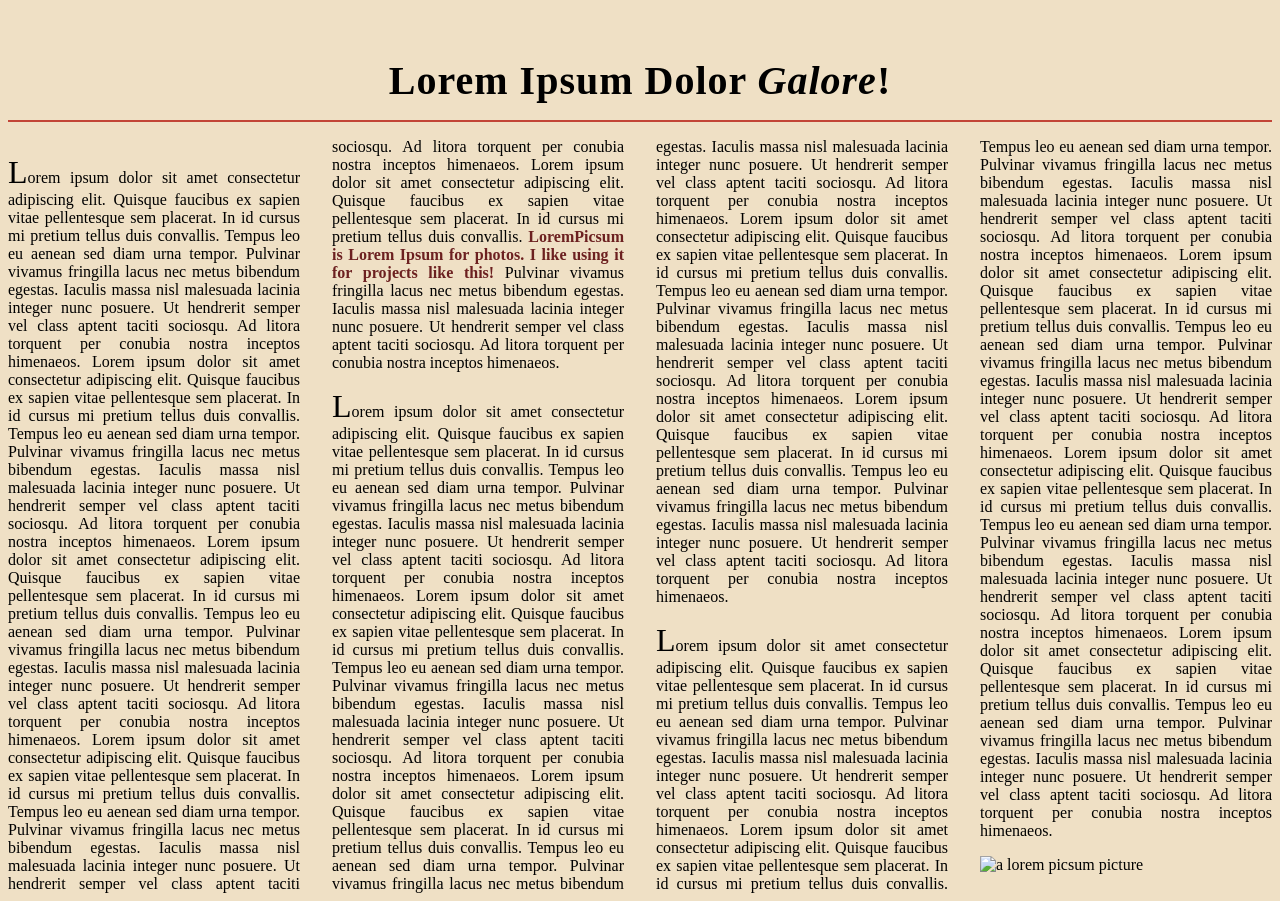
==== index.html @ 2c7f196d "loremipsum completed. cis-dept start" ====
<!DOCTYPE html>
<html lang="en">
<head>
    <meta charset="UTF-8">
    <meta name="viewport" content="width=device-width, initial-scale=1.0">
    <!--Link to external stylesheet-->
    <link rel="stylesheet" href="styles.css">

    <title>Lorem Ipsum</title>
</head>
<body>
    <main>
        <article>
            <h1>Lorem Ipsum Dolor <em>Galore</em>!</h1>
            <p>
                Lorem ipsum dolor sit amet consectetur adipiscing elit. Quisque faucibus ex sapien vitae pellentesque sem placerat. In id cursus mi pretium tellus duis convallis. Tempus leo eu aenean sed diam urna tempor. Pulvinar vivamus fringilla lacus nec metus bibendum egestas. Iaculis massa nisl malesuada lacinia integer nunc posuere. Ut hendrerit semper vel class aptent taciti sociosqu. Ad litora torquent per conubia nostra inceptos himenaeos.

                Lorem ipsum dolor sit amet consectetur adipiscing elit. Quisque faucibus ex sapien vitae pellentesque sem placerat. In id cursus mi pretium tellus duis convallis. Tempus leo eu aenean sed diam urna tempor. Pulvinar vivamus fringilla lacus nec metus bibendum egestas. Iaculis massa nisl malesuada lacinia integer nunc posuere. Ut hendrerit semper vel class aptent taciti sociosqu. Ad litora torquent per conubia nostra inceptos himenaeos.

                Lorem ipsum dolor sit amet consectetur adipiscing elit. Quisque faucibus ex sapien vitae pellentesque sem placerat. In id cursus mi pretium tellus duis convallis. Tempus leo eu aenean sed diam urna tempor. Pulvinar vivamus fringilla lacus nec metus bibendum egestas. Iaculis massa nisl malesuada lacinia integer nunc posuere. Ut hendrerit semper vel class aptent taciti sociosqu. Ad litora torquent per conubia nostra inceptos himenaeos.

                Lorem ipsum dolor sit amet consectetur adipiscing elit. Quisque faucibus ex sapien vitae pellentesque sem placerat. In id cursus mi pretium tellus duis convallis. Tempus leo eu aenean sed diam urna tempor. Pulvinar vivamus fringilla lacus nec metus bibendum egestas. Iaculis massa nisl malesuada lacinia integer nunc posuere. Ut hendrerit semper vel class aptent taciti sociosqu. Ad litora torquent per conubia nostra inceptos himenaeos.

                Lorem ipsum dolor sit amet consectetur adipiscing elit. Quisque faucibus ex sapien vitae pellentesque sem placerat. In id cursus mi pretium tellus duis convallis. <strong>LoremPicsum is Lorem Ipsum for photos. I like using it for projects like this!</strong> Pulvinar vivamus fringilla lacus nec metus bibendum egestas. Iaculis massa nisl malesuada lacinia integer nunc posuere. Ut hendrerit semper vel class aptent taciti sociosqu. Ad litora torquent per conubia nostra inceptos himenaeos.
            </p>
            <p>
                Lorem ipsum dolor sit amet consectetur adipiscing elit. Quisque faucibus ex sapien vitae pellentesque sem placerat. In id cursus mi pretium tellus duis convallis. Tempus leo eu aenean sed diam urna tempor. Pulvinar vivamus fringilla lacus nec metus bibendum egestas. Iaculis massa nisl malesuada lacinia integer nunc posuere. Ut hendrerit semper vel class aptent taciti sociosqu. Ad litora torquent per conubia nostra inceptos himenaeos.

                Lorem ipsum dolor sit amet consectetur adipiscing elit. Quisque faucibus ex sapien vitae pellentesque sem placerat. In id cursus mi pretium tellus duis convallis. Tempus leo eu aenean sed diam urna tempor. Pulvinar vivamus fringilla lacus nec metus bibendum egestas. Iaculis massa nisl malesuada lacinia integer nunc posuere. Ut hendrerit semper vel class aptent taciti sociosqu. Ad litora torquent per conubia nostra inceptos himenaeos.

                Lorem ipsum dolor sit amet consectetur adipiscing elit. Quisque faucibus ex sapien vitae pellentesque sem placerat. In id cursus mi pretium tellus duis convallis. Tempus leo eu aenean sed diam urna tempor. Pulvinar vivamus fringilla lacus nec metus bibendum egestas. Iaculis massa nisl malesuada lacinia integer nunc posuere. Ut hendrerit semper vel class aptent taciti sociosqu. Ad litora torquent per conubia nostra inceptos himenaeos.

                Lorem ipsum dolor sit amet consectetur adipiscing elit. Quisque faucibus ex sapien vitae pellentesque sem placerat. In id cursus mi pretium tellus duis convallis. Tempus leo eu aenean sed diam urna tempor. Pulvinar vivamus fringilla lacus nec metus bibendum egestas. Iaculis massa nisl malesuada lacinia integer nunc posuere. Ut hendrerit semper vel class aptent taciti sociosqu. Ad litora torquent per conubia nostra inceptos himenaeos.

                Lorem ipsum dolor sit amet consectetur adipiscing elit. Quisque faucibus ex sapien vitae pellentesque sem placerat. In id cursus mi pretium tellus duis convallis. Tempus leo eu aenean sed diam urna tempor. Pulvinar vivamus fringilla lacus nec metus bibendum egestas. Iaculis massa nisl malesuada lacinia integer nunc posuere. Ut hendrerit semper vel class aptent taciti sociosqu. Ad litora torquent per conubia nostra inceptos himenaeos.
            </p>
            <p>
                Lorem ipsum dolor sit amet consectetur adipiscing elit. Quisque faucibus ex sapien vitae pellentesque sem placerat. In id cursus mi pretium tellus duis convallis. Tempus leo eu aenean sed diam urna tempor. Pulvinar vivamus fringilla lacus nec metus bibendum egestas. Iaculis massa nisl malesuada lacinia integer nunc posuere. Ut hendrerit semper vel class aptent taciti sociosqu. Ad litora torquent per conubia nostra inceptos himenaeos.

                Lorem ipsum dolor sit amet consectetur adipiscing elit. Quisque faucibus ex sapien vitae pellentesque sem placerat. In id cursus mi pretium tellus duis convallis. Tempus leo eu aenean sed diam urna tempor. Pulvinar vivamus fringilla lacus nec metus bibendum egestas. Iaculis massa nisl malesuada lacinia integer nunc posuere. Ut hendrerit semper vel class aptent taciti sociosqu. Ad litora torquent per conubia nostra inceptos himenaeos.

                Lorem ipsum dolor sit amet consectetur adipiscing elit. Quisque faucibus ex sapien vitae pellentesque sem placerat. In id cursus mi pretium tellus duis convallis. Tempus leo eu aenean sed diam urna tempor. Pulvinar vivamus fringilla lacus nec metus bibendum egestas. Iaculis massa nisl malesuada lacinia integer nunc posuere. Ut hendrerit semper vel class aptent taciti sociosqu. Ad litora torquent per conubia nostra inceptos himenaeos.

                Lorem ipsum dolor sit amet consectetur adipiscing elit. Quisque faucibus ex sapien vitae pellentesque sem placerat. In id cursus mi pretium tellus duis convallis. Tempus leo eu aenean sed diam urna tempor. Pulvinar vivamus fringilla lacus nec metus bibendum egestas. Iaculis massa nisl malesuada lacinia integer nunc posuere. Ut hendrerit semper vel class aptent taciti sociosqu. Ad litora torquent per conubia nostra inceptos himenaeos.

                Lorem ipsum dolor sit amet consectetur adipiscing elit. Quisque faucibus ex sapien vitae pellentesque sem placerat. In id cursus mi pretium tellus duis convallis. Tempus leo eu aenean sed diam urna tempor. Pulvinar vivamus fringilla lacus nec metus bibendum egestas. Iaculis massa nisl malesuada lacinia integer nunc posuere. Ut hendrerit semper vel class aptent taciti sociosqu. Ad litora torquent per conubia nostra inceptos himenaeos.
            </p>
            <img src="https://picsum.photos/300/400" alt="a lorem picsum picture">
        </article>
    </main>
</body>
</html>
---- styles.css ----
body {
    background-color: rgb(239, 224, 197);
}
article {
    column-count: 4;
    column-gap: 2rem;
}
article h1 {
    column-span: all;
    text-align: center;
    font-size: 2.5rem;
    font-weight: 700;
    letter-spacing: 1px;
    /* Adding padding to bottom for a more "newspaper title" look */
    margin-bottom: 1rem;
    border-bottom: 2px solid rgb(194, 69, 55);
    padding: 1rem;
}

article p {
    text-align: justify;
}

p > strong {
    color: rgb(108, 32, 32);
}
/* Emphasis on the first letter for artistic separation of the "stories" */
 article h1~p::first-letter  {
    font-size: 2rem;
 }
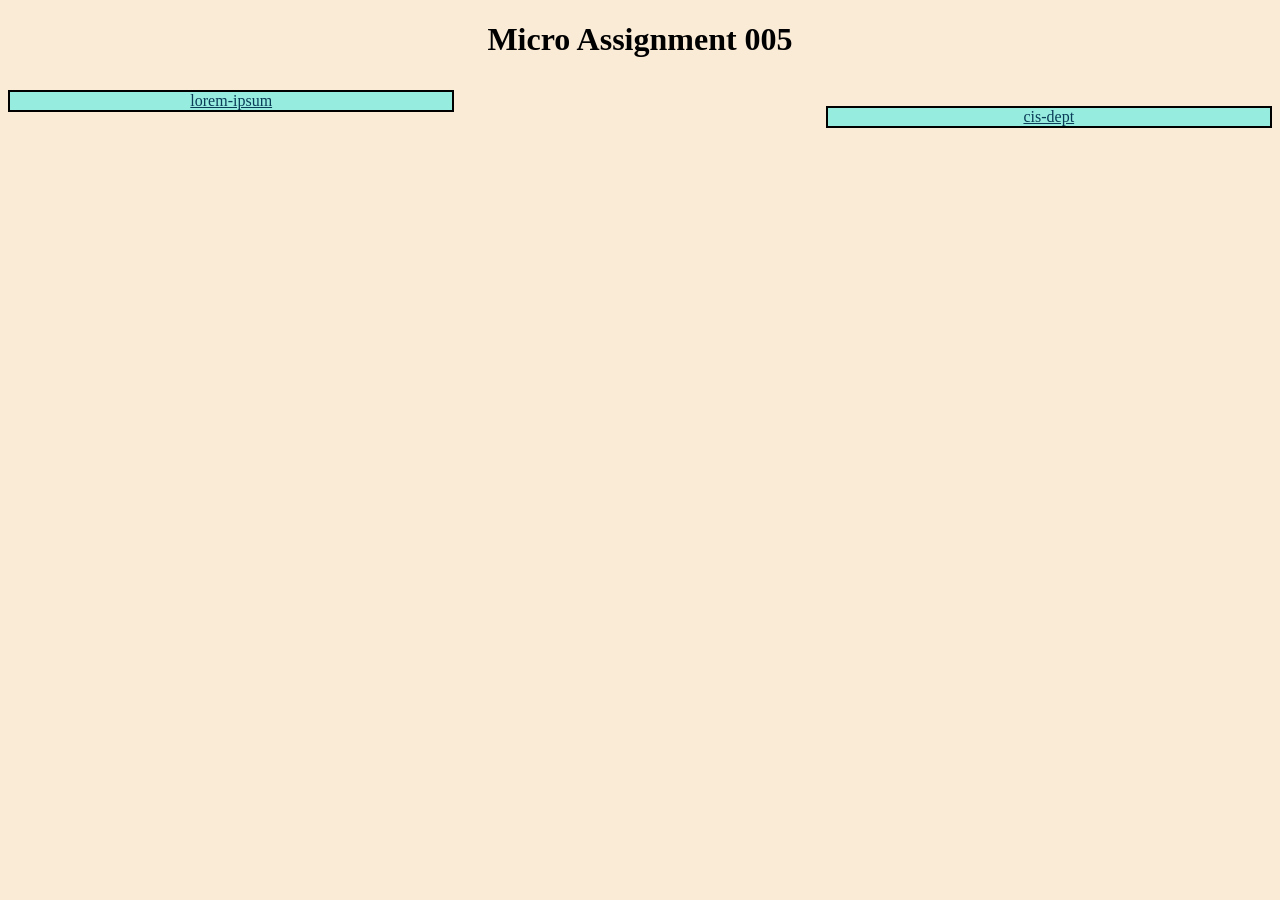
==== commit f9c2e858: "completed assignment" ====
--- a/index.html
+++ b/index.html
@@ -3,50 +3,12 @@
 <head>
     <meta charset="UTF-8">
     <meta name="viewport" content="width=device-width, initial-scale=1.0">
-    <!--Link to external stylesheet-->
-    <link rel="stylesheet" href="styles.css">
-
-    <title>Lorem Ipsum</title>
+    <link rel="stylesheet" href="css/styles.css">
+    <title>CIS155 | Micro Assignment 005</title>
 </head>
 <body>
-    <main>
-        <article>
-            <h1>Lorem Ipsum Dolor <em>Galore</em>!</h1>
-            <p>
-                Lorem ipsum dolor sit amet consectetur adipiscing elit. Quisque faucibus ex sapien vitae pellentesque sem placerat. In id cursus mi pretium tellus duis convallis. Tempus leo eu aenean sed diam urna tempor. Pulvinar vivamus fringilla lacus nec metus bibendum egestas. Iaculis massa nisl malesuada lacinia integer nunc posuere. Ut hendrerit semper vel class aptent taciti sociosqu. Ad litora torquent per conubia nostra inceptos himenaeos.
-
-                Lorem ipsum dolor sit amet consectetur adipiscing elit. Quisque faucibus ex sapien vitae pellentesque sem placerat. In id cursus mi pretium tellus duis convallis. Tempus leo eu aenean sed diam urna tempor. Pulvinar vivamus fringilla lacus nec metus bibendum egestas. Iaculis massa nisl malesuada lacinia integer nunc posuere. Ut hendrerit semper vel class aptent taciti sociosqu. Ad litora torquent per conubia nostra inceptos himenaeos.
-
-                Lorem ipsum dolor sit amet consectetur adipiscing elit. Quisque faucibus ex sapien vitae pellentesque sem placerat. In id cursus mi pretium tellus duis convallis. Tempus leo eu aenean sed diam urna tempor. Pulvinar vivamus fringilla lacus nec metus bibendum egestas. Iaculis massa nisl malesuada lacinia integer nunc posuere. Ut hendrerit semper vel class aptent taciti sociosqu. Ad litora torquent per conubia nostra inceptos himenaeos.
-
-                Lorem ipsum dolor sit amet consectetur adipiscing elit. Quisque faucibus ex sapien vitae pellentesque sem placerat. In id cursus mi pretium tellus duis convallis. Tempus leo eu aenean sed diam urna tempor. Pulvinar vivamus fringilla lacus nec metus bibendum egestas. Iaculis massa nisl malesuada lacinia integer nunc posuere. Ut hendrerit semper vel class aptent taciti sociosqu. Ad litora torquent per conubia nostra inceptos himenaeos.
-
-                Lorem ipsum dolor sit amet consectetur adipiscing elit. Quisque faucibus ex sapien vitae pellentesque sem placerat. In id cursus mi pretium tellus duis convallis. <strong>LoremPicsum is Lorem Ipsum for photos. I like using it for projects like this!</strong> Pulvinar vivamus fringilla lacus nec metus bibendum egestas. Iaculis massa nisl malesuada lacinia integer nunc posuere. Ut hendrerit semper vel class aptent taciti sociosqu. Ad litora torquent per conubia nostra inceptos himenaeos.
-            </p>
-            <p>
-                Lorem ipsum dolor sit amet consectetur adipiscing elit. Quisque faucibus ex sapien vitae pellentesque sem placerat. In id cursus mi pretium tellus duis convallis. Tempus leo eu aenean sed diam urna tempor. Pulvinar vivamus fringilla lacus nec metus bibendum egestas. Iaculis massa nisl malesuada lacinia integer nunc posuere. Ut hendrerit semper vel class aptent taciti sociosqu. Ad litora torquent per conubia nostra inceptos himenaeos.
-
-                Lorem ipsum dolor sit amet consectetur adipiscing elit. Quisque faucibus ex sapien vitae pellentesque sem placerat. In id cursus mi pretium tellus duis convallis. Tempus leo eu aenean sed diam urna tempor. Pulvinar vivamus fringilla lacus nec metus bibendum egestas. Iaculis massa nisl malesuada lacinia integer nunc posuere. Ut hendrerit semper vel class aptent taciti sociosqu. Ad litora torquent per conubia nostra inceptos himenaeos.
-
-                Lorem ipsum dolor sit amet consectetur adipiscing elit. Quisque faucibus ex sapien vitae pellentesque sem placerat. In id cursus mi pretium tellus duis convallis. Tempus leo eu aenean sed diam urna tempor. Pulvinar vivamus fringilla lacus nec metus bibendum egestas. Iaculis massa nisl malesuada lacinia integer nunc posuere. Ut hendrerit semper vel class aptent taciti sociosqu. Ad litora torquent per conubia nostra inceptos himenaeos.
-
-                Lorem ipsum dolor sit amet consectetur adipiscing elit. Quisque faucibus ex sapien vitae pellentesque sem placerat. In id cursus mi pretium tellus duis convallis. Tempus leo eu aenean sed diam urna tempor. Pulvinar vivamus fringilla lacus nec metus bibendum egestas. Iaculis massa nisl malesuada lacinia integer nunc posuere. Ut hendrerit semper vel class aptent taciti sociosqu. Ad litora torquent per conubia nostra inceptos himenaeos.
-
-                Lorem ipsum dolor sit amet consectetur adipiscing elit. Quisque faucibus ex sapien vitae pellentesque sem placerat. In id cursus mi pretium tellus duis convallis. Tempus leo eu aenean sed diam urna tempor. Pulvinar vivamus fringilla lacus nec metus bibendum egestas. Iaculis massa nisl malesuada lacinia integer nunc posuere. Ut hendrerit semper vel class aptent taciti sociosqu. Ad litora torquent per conubia nostra inceptos himenaeos.
-            </p>
-            <p>
-                Lorem ipsum dolor sit amet consectetur adipiscing elit. Quisque faucibus ex sapien vitae pellentesque sem placerat. In id cursus mi pretium tellus duis convallis. Tempus leo eu aenean sed diam urna tempor. Pulvinar vivamus fringilla lacus nec metus bibendum egestas. Iaculis massa nisl malesuada lacinia integer nunc posuere. Ut hendrerit semper vel class aptent taciti sociosqu. Ad litora torquent per conubia nostra inceptos himenaeos.
-
-                Lorem ipsum dolor sit amet consectetur adipiscing elit. Quisque faucibus ex sapien vitae pellentesque sem placerat. In id cursus mi pretium tellus duis convallis. Tempus leo eu aenean sed diam urna tempor. Pulvinar vivamus fringilla lacus nec metus bibendum egestas. Iaculis massa nisl malesuada lacinia integer nunc posuere. Ut hendrerit semper vel class aptent taciti sociosqu. Ad litora torquent per conubia nostra inceptos himenaeos.
-
-                Lorem ipsum dolor sit amet consectetur adipiscing elit. Quisque faucibus ex sapien vitae pellentesque sem placerat. In id cursus mi pretium tellus duis convallis. Tempus leo eu aenean sed diam urna tempor. Pulvinar vivamus fringilla lacus nec metus bibendum egestas. Iaculis massa nisl malesuada lacinia integer nunc posuere. Ut hendrerit semper vel class aptent taciti sociosqu. Ad litora torquent per conubia nostra inceptos himenaeos.
-
-                Lorem ipsum dolor sit amet consectetur adipiscing elit. Quisque faucibus ex sapien vitae pellentesque sem placerat. In id cursus mi pretium tellus duis convallis. Tempus leo eu aenean sed diam urna tempor. Pulvinar vivamus fringilla lacus nec metus bibendum egestas. Iaculis massa nisl malesuada lacinia integer nunc posuere. Ut hendrerit semper vel class aptent taciti sociosqu. Ad litora torquent per conubia nostra inceptos himenaeos.
-
-                Lorem ipsum dolor sit amet consectetur adipiscing elit. Quisque faucibus ex sapien vitae pellentesque sem placerat. In id cursus mi pretium tellus duis convallis. Tempus leo eu aenean sed diam urna tempor. Pulvinar vivamus fringilla lacus nec metus bibendum egestas. Iaculis massa nisl malesuada lacinia integer nunc posuere. Ut hendrerit semper vel class aptent taciti sociosqu. Ad litora torquent per conubia nostra inceptos himenaeos.
-            </p>
-            <img src="https://picsum.photos/300/400" alt="a lorem picsum picture">
-        </article>
-    </main>
+    <h1>Micro Assignment 005</h1>
+        <p class="cis-dept"><a href="cis-dept.html">cis-dept</a></p>
+        <p class="lorem-ipsum"><a href="loremipsum.html">lorem-ipsum</a></p>    
 </body>
 </html>
--- a/css/styles.css
+++ b/css/styles.css
@@ -0,0 +1,28 @@
+body {
+    background-color: antiquewhite;
+}
+p {
+    border: black 2px solid;
+    width: 35%;
+    text-align:center;
+    background-color: rgb(149, 236, 223);
+}
+h1 {
+    text-align: center;
+    padding-bottom: 1rem;
+    margin-bottom: 1rem;
+}
+.cis-dept {
+    float: right;
+}
+
+.lorem-ispum {
+    float: left;
+}
+
+a[href] {
+    color: rgb(10, 60, 87);
+}
+a[href]:hover {
+    color: rgb(134, 12, 179);
+}
